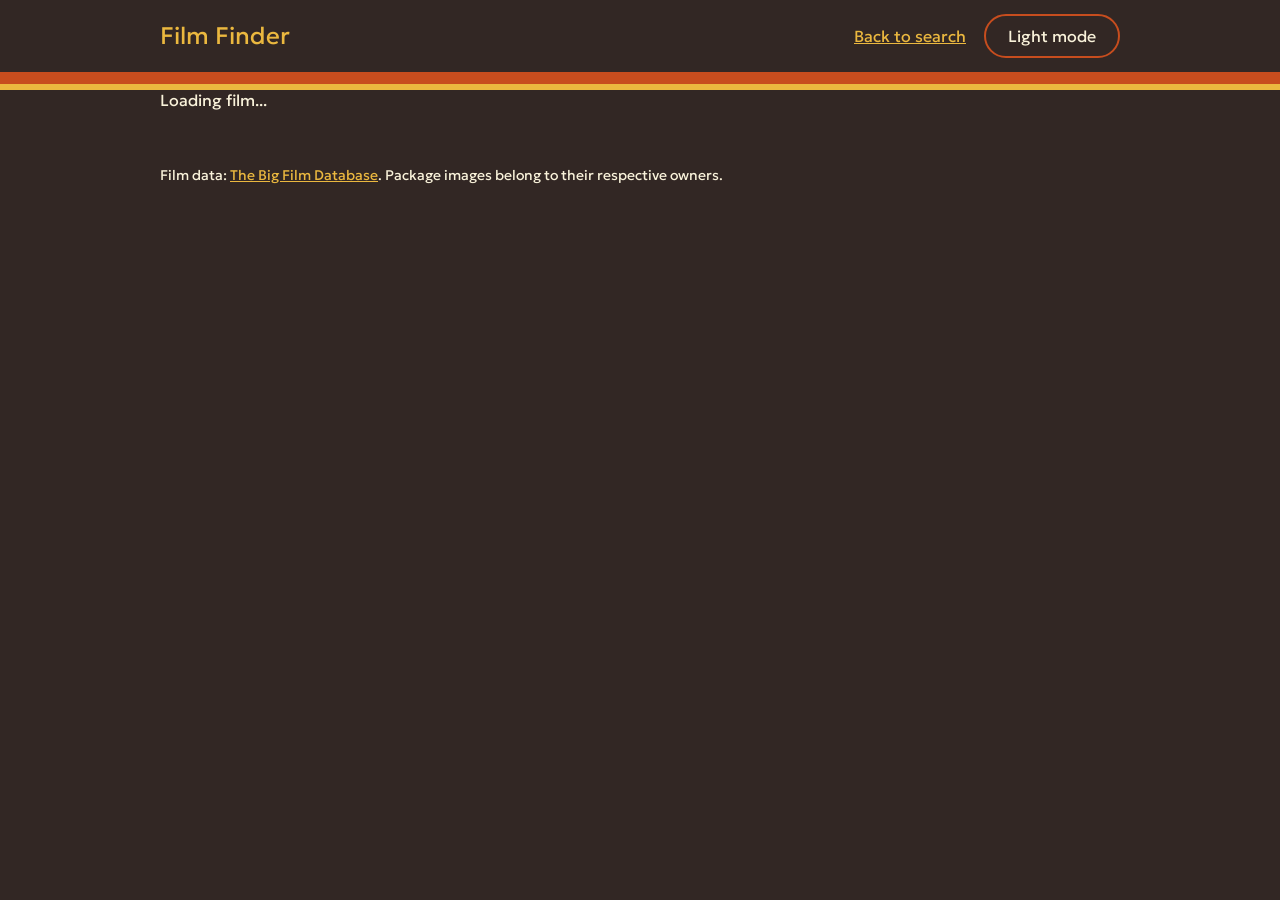
==== results.html @ 5430fe16 "Film Finder V1" ====
<!DOCTYPE html>
<html lang="en">
<head>
    <meta charset="UTF-8">
    <meta name="viewport" content="width=device-width, initial-scale=1.0">
    <title>Film Details - Film Finder</title>

    <link rel="preconnect" href="https://fonts.googleapis.com">
    <link rel="preconnect" href="https://fonts.gstatic.com" crossorigin>
    <link href="https://fonts.googleapis.com/css2?family=Geologica:wght@400;700&display=swap" rel="stylesheet">

    <link rel="stylesheet" href="style.css">
    <script src="app.js" defer></script>
</head>

<body>
    <header class="site-header">
        <div class="container header-row">
            <a class="logo" href="index.html">Film Finder</a>
            <nav class="header-nav">
                <a href="index.html">Back to search</a>
                <button id="theme-btn" class="btn btn-outline" type="button">Light mode</button>
            </nav>
        </div>
    </header>
    <div class="filmstrip" aria-hidden="true"></div>

    <main class="container">
        <p id="message" role="status">Loading film...</p>

        <article id="detail" class="hidden">
            <h1 id="film-title"></h1>

            <div class="detail-row">
                <div id="image-box" class="image-box"></div>

                <section class="panel info-panel">
                    <h2>Film Info</h2>
                    <dl id="info-list"></dl>
                </section>
            </div>

            <section class="panel">
                <h2>Where to Buy</h2>
                <p id="price-note"></p>
                <div id="shop-links" class="link-row"></div>
            </section>

            <section class="panel">
                <h2>Sample Photos</h2>
                <p id="gallery-note">Searching for sample photos...</p>
                <div id="gallery" class="gallery"></div>
                <div id="photo-links" class="link-row"></div>
            </section>

            <section class="panel">
                <h2>Where to Develop</h2>
                <p id="lab-note"></p>
                <div id="lab-links" class="link-row"></div>
            </section>
        </article>
    </main>

    <footer class="container site-footer">
        <p>
            Film data: <a href="https://thebigfilmdatabase.merinorus.com/" target="_blank" rel="noopener">The Big Film Database</a>.
            Package images belong to their respective owners.
        </p>
    </footer>
</body>
</html>
---- style.css ----
body {
    background-color: #322724;
    color: #F9F2DA;
    font-family: "Geologica", Arial, sans-serif;
    font-size: 16px;
    margin: 0;
}

.container {
    width: 90%;
    max-width: 960px;
    margin: 0 auto;
}

.hidden {
    display: none;
}


/* ---------- Headings and links ---------- */
h1 {
    color: #EBB83F;
    font-size: 45px;
    margin: 40px 0 8px 0;
}

h2 {
    font-size: 22px;
    margin: 0 0 14px 0;
    padding-left: 12px;
    border-left: 6px solid #C74D1E;
}

h3 {
    font-size: 17px;
    margin: 0 0 4px 0;
}

.subtitle {
    font-size: 18px;
    margin: 0 0 28px 0;
}

a {
    color: #EBB83F;
}

a:hover {
    color: #F9F2DA;
    text-decoration: none;
}


/* ---------- Header and film strip ---------- */
.site-header {
    padding: 14px 0;
}

.header-row {
    display: flex;
    justify-content: space-between;
    align-items: center;
    gap: 12px;
}

.header-nav {
    display: flex;
    align-items: center;
    gap: 18px;
}

.logo {
    font-size: 24px;
    text-decoration: none;
}

.filmstrip {
    height: 12px;
    background-color: #C74D1E;
    border-bottom: 6px solid #EBB83F;
}


/* ---------- Buttons: rounded corners + colour change on hover ---------- */
.btn {
    display: inline-block;
    box-sizing: border-box;
    padding: 10px 22px;
    background-color: #EBB83F;
    color: #322724;
    border: 2px solid #EBB83F;
    border-radius: 999px;
    font-family: "Geologica", Arial, sans-serif;
    font-size: 16px;
    text-decoration: none;
    cursor: pointer;
}

.btn:hover {
    background-color: #F9F2DA;
    color: #322724;
    border: 2px solid #F9F2DA;
}

.btn-outline {
    background-color: #322724;
    color: #F9F2DA;
    border: 2px solid #C74D1E;
}


/* ---------- Panels and form fields ---------- */
.panel {
    box-sizing: border-box;
    padding: 20px;
    margin: 0 0 24px 0;
    border: 2px solid #C74D1E;
    border-radius: 16px;
}

.search-row {
    display: flex;
    flex-wrap: wrap;
    gap: 10px;
}

.field {
    box-sizing: border-box;
    padding: 10px 16px;
    background-color: #322724;
    color: #F9F2DA;
    border: 2px solid #C74D1E;
    border-radius: 999px;
    font-family: "Geologica", Arial, sans-serif;
    font-size: 16px;
}

#search-input {
    width: 320px;
}

.hint {
    font-size: 14px;
    margin: 12px 0 0 0;
}

#message {
    min-height: 26px;
    margin: 0 0 16px 0;
}

.error {
    color: #EBB83F;
}


/* ---------- Search result cards ---------- */
.card-grid {
    display: flex;
    flex-wrap: wrap;
    gap: 16px;
}

.film-card {
    box-sizing: border-box;
    width: 300px;
    padding: 16px;
    border: 2px solid #C74D1E;
    border-radius: 16px;
    cursor: pointer;
}

.film-card:hover {
    border: 2px solid #EBB83F;
}

.highlight {
    border: 2px solid #EBB83F;
}

.card-maker {
    color: #EBB83F;
    font-size: 14px;
    margin: 0;
}


/* ---------- Small labels ---------- */
.tag {
    display: inline-block;
    padding: 2px 14px;
    background-color: #EBB83F;
    color: #322724;
    border-radius: 999px;
    font-size: 14px;
}

.badge {
    display: inline-block;
    padding: 0 12px;
    background-color: #EBB83F;
    color: #322724;
    border-radius: 999px;
}


/* ---------- Result page ---------- */
.detail-row {
    display: flex;
    flex-wrap: wrap;
    gap: 24px;
    margin: 24px 0;
}

.image-box {
    width: 280px;
}

.package-img {
    display: block;
    width: 100%;
    height: auto;
    border: 2px solid #C74D1E;
    border-radius: 16px;
}

.no-image {
    display: flex;
    justify-content: center;
    align-items: center;
    box-sizing: border-box;
    min-height: 320px;
    padding: 16px;
    text-align: center;
    border: 2px solid #C74D1E;
    border-radius: 16px;
}

.info-panel {
    width: 600px;
    max-width: 100%;
    margin: 0;
}

dl {
    margin: 0;
}

.info-row {
    display: flex;
    flex-wrap: wrap;
    gap: 4px 16px;
    padding: 10px 0;
    border-bottom: 1px solid #C74D1E;
}

dt {
    width: 150px;
    color: #EBB83F;
}

dd {
    width: 340px;
    max-width: 100%;
    margin: 0;
}

.link-row {
    display: flex;
    flex-wrap: wrap;
    gap: 10px;
    margin: 10px 0 0 0;
}

.gallery {
    display: flex;
    flex-wrap: wrap;
    gap: 14px;
}

.gallery figure {
    margin: 0;
}

.gallery img {
    display: block;
    height: 170px;
    width: auto;
    max-width: 100%;
    border: 2px solid #C74D1E;
    border-radius: 12px;
}

.gallery figcaption {
    font-size: 13px;
    margin: 4px 0 0 0;
}


/* ---------- Footer ---------- */
.site-footer {
    font-size: 14px;
    margin: 50px auto 30px auto;
}

.light {
    background-color: #F9F2DA;
    color: #322724;
}

.light h1 {
    color: #C74D1E;
}

.light h2 {
    border-left: 6px solid #EBB83F;
}

.light a {
    color: #C74D1E;
}

.light a:hover {
    color: #322724;
}

.light .filmstrip {
    background-color: #C74D1E;
    border-bottom: 6px solid #EBB83F;
}

.light .btn {
    background-color: #C74D1E;
    color: #F9F2DA;
    border: 2px solid #C74D1E;
}

.light .btn:hover {
    background-color: #53413D;
    color: #F9F2DA;
    border: 2px solid #322724;
}

.light .btn-outline {
    background-color: #F9F2DA;
    color: #322724;
    border: 2px solid #EBB83F;
}

.light .btn-outline:hover {
    background-color: #53413D;
    color: #F9F2DA;
    border: 2px solid #322724;
}

.light .panel {
    border: 2px solid #EBB83F;
}

.light .field {
    background-color: #F9F2DA;
    color: #322724;
    border: 2px solid #EBB83F;
}

.light .error {
    color: #C74D1E;
}

.light .film-card {
    border: 2px solid #EBB83F;
}

.light .film-card:hover {
    border: 2px solid #C74D1E;
}

.light .highlight {
    border: 2px solid #C74D1E;
}

.light .card-maker {
    color: #C74D1E;
}

.light .package-img {
    border: 2px solid #EBB83F;
}

.light .no-image {
    border: 2px solid #EBB83F;
}

.light .info-row {
    border-bottom: 1px solid #EBB83F;
}

.light dt {
    color: #C74D1E;
}

.light .gallery img {
    border: 2px solid #EBB83F;
}

@media (max-width: 600px) {
    h1 {
        font-size: 32px;
    }

    .header-row {
        flex-direction: column;
        align-items: flex-start;
    }

    .search-row {
        flex-direction: column;
    }

    .field {
        width: 100%;
    }

    #search-input {
        width: 100%;
    }

    .film-card {
        width: 100%;
    }

    .detail-row {
        flex-direction: column;
    }

    .image-box {
        width: 100%;
        max-width: 260px;
    }

    dt {
        width: 100%;
    }
}
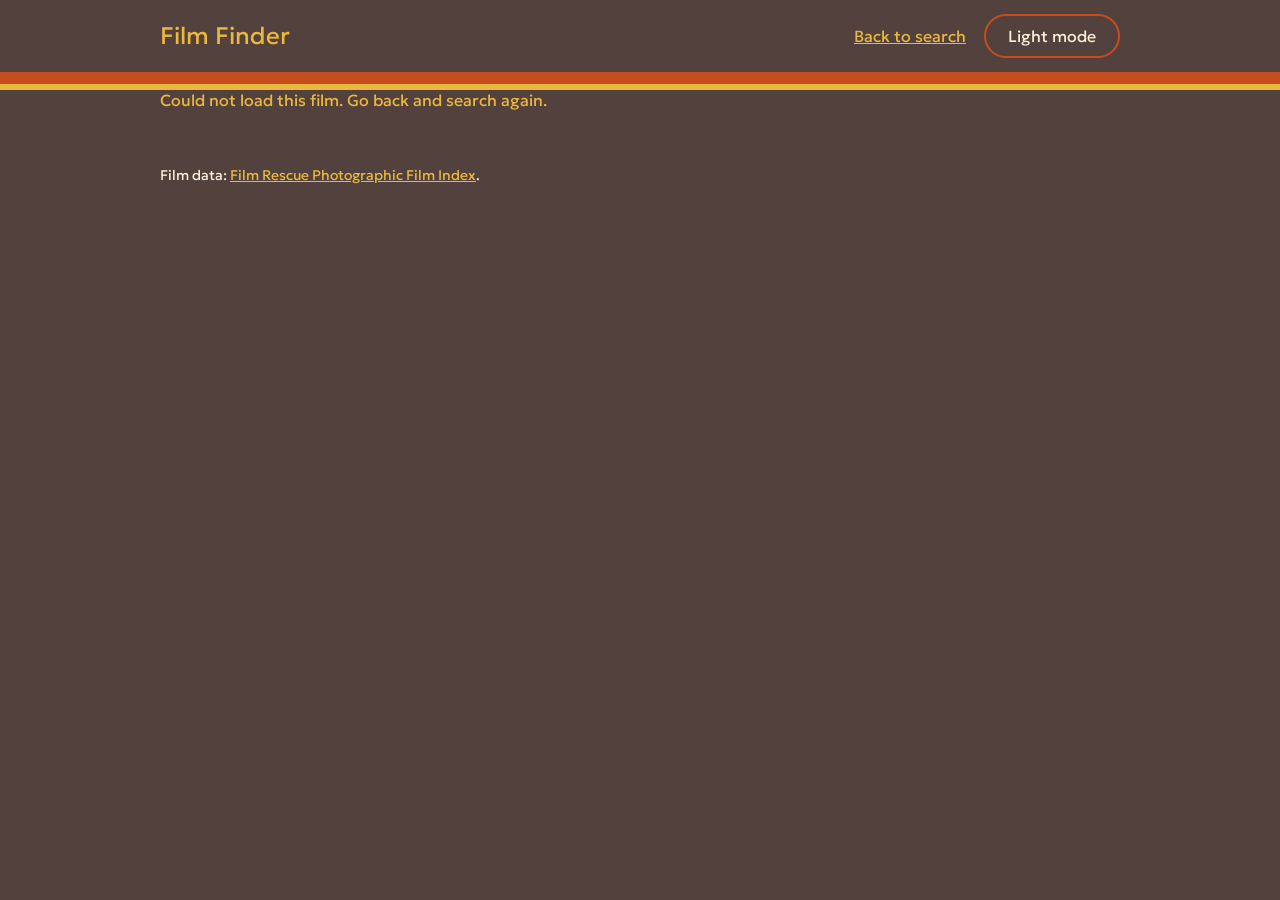
==== commit c199be65: "FILMFINDER V2 - Edit & match file name - Get the search bar running - Edit color palette" ====
--- a/results.html
+++ b/results.html
@@ -10,7 +10,7 @@
     <link href="https://fonts.googleapis.com/css2?family=Geologica:wght@400;700&display=swap" rel="stylesheet">
 
     <link rel="stylesheet" href="style.css">
-    <script src="app.js" defer></script>
+    <script src="filmfinder.js" defer></script>
 </head>
 
 <body>
@@ -19,7 +19,7 @@
             <a class="logo" href="index.html">Film Finder</a>
             <nav class="header-nav">
                 <a href="index.html">Back to search</a>
-                <button id="theme-btn" class="btn btn-outline" type="button">Light mode</button>
+                <button id="theme-button" class="btn btn-outline" type="button">Light mode</button>
             </nav>
         </div>
     </header>
@@ -63,8 +63,7 @@
 
     <footer class="container site-footer">
         <p>
-            Film data: <a href="https://thebigfilmdatabase.merinorus.com/" target="_blank" rel="noopener">The Big Film Database</a>.
-            Package images belong to their respective owners.
+            Film data: <a href="https://www.filmrescue.com/film-database/" target="_blank" rel="noopener">Film Rescue Photographic Film Index</a>.
         </p>
     </footer>
 </body>
--- a/style.css
+++ b/style.css
@@ -1,5 +1,6 @@
+/* ---------- Page basics ---------- */
 body {
-    background-color: #322724;
+    background-color: #53413D;
     color: #F9F2DA;
     font-family: "Geologica", Arial, sans-serif;
     font-size: 16px;
@@ -87,7 +88,7 @@
     box-sizing: border-box;
     padding: 10px 22px;
     background-color: #EBB83F;
-    color: #322724;
+    color: #53413D;
     border: 2px solid #EBB83F;
     border-radius: 999px;
     font-family: "Geologica", Arial, sans-serif;
@@ -98,12 +99,12 @@
 
 .btn:hover {
     background-color: #F9F2DA;
-    color: #322724;
+    color: #53413D;
     border: 2px solid #F9F2DA;
 }
 
 .btn-outline {
-    background-color: #322724;
+    background-color: #53413D;
     color: #F9F2DA;
     border: 2px solid #C74D1E;
 }
@@ -127,7 +128,7 @@
 .field {
     box-sizing: border-box;
     padding: 10px 16px;
-    background-color: #322724;
+    background-color: #53413D;
     color: #F9F2DA;
     border: 2px solid #C74D1E;
     border-radius: 999px;
@@ -190,7 +191,7 @@
     display: inline-block;
     padding: 2px 14px;
     background-color: #EBB83F;
-    color: #322724;
+    color: #53413D;
     border-radius: 999px;
     font-size: 14px;
 }
@@ -199,7 +200,7 @@
     display: inline-block;
     padding: 0 12px;
     background-color: #EBB83F;
-    color: #322724;
+    color: #53413D;
     border-radius: 999px;
 }
 
@@ -303,9 +304,14 @@
     margin: 50px auto 30px auto;
 }
 
+
+/* ==========================================================
+   LIGHT MODE - the opposite of dark mode
+   (JavaScript adds the class "light" to <body>)
+   ========================================================== */
 .light {
     background-color: #F9F2DA;
-    color: #322724;
+    color: #53413D;
 }
 
 .light h1 {
@@ -321,7 +327,7 @@
 }
 
 .light a:hover {
-    color: #322724;
+    color: #53413D;
 }
 
 .light .filmstrip {
@@ -338,19 +344,19 @@
 .light .btn:hover {
     background-color: #53413D;
     color: #F9F2DA;
-    border: 2px solid #322724;
+    border: 2px solid #53413D;
 }
 
 .light .btn-outline {
     background-color: #F9F2DA;
-    color: #322724;
+    color: #53413D;
     border: 2px solid #EBB83F;
 }
 
 .light .btn-outline:hover {
     background-color: #53413D;
     color: #F9F2DA;
-    border: 2px solid #322724;
+    border: 2px solid #53413D;
 }
 
 .light .panel {
@@ -359,7 +365,7 @@
 
 .light .field {
     background-color: #F9F2DA;
-    color: #322724;
+    color: #53413D;
     border: 2px solid #EBB83F;
 }
 
@@ -403,6 +409,10 @@
     border: 2px solid #EBB83F;
 }
 
+
+/* ==========================================================
+   RESPONSIVE - small screens (media query from Lesson 7)
+   ========================================================== */
 @media (max-width: 600px) {
     h1 {
         font-size: 32px;
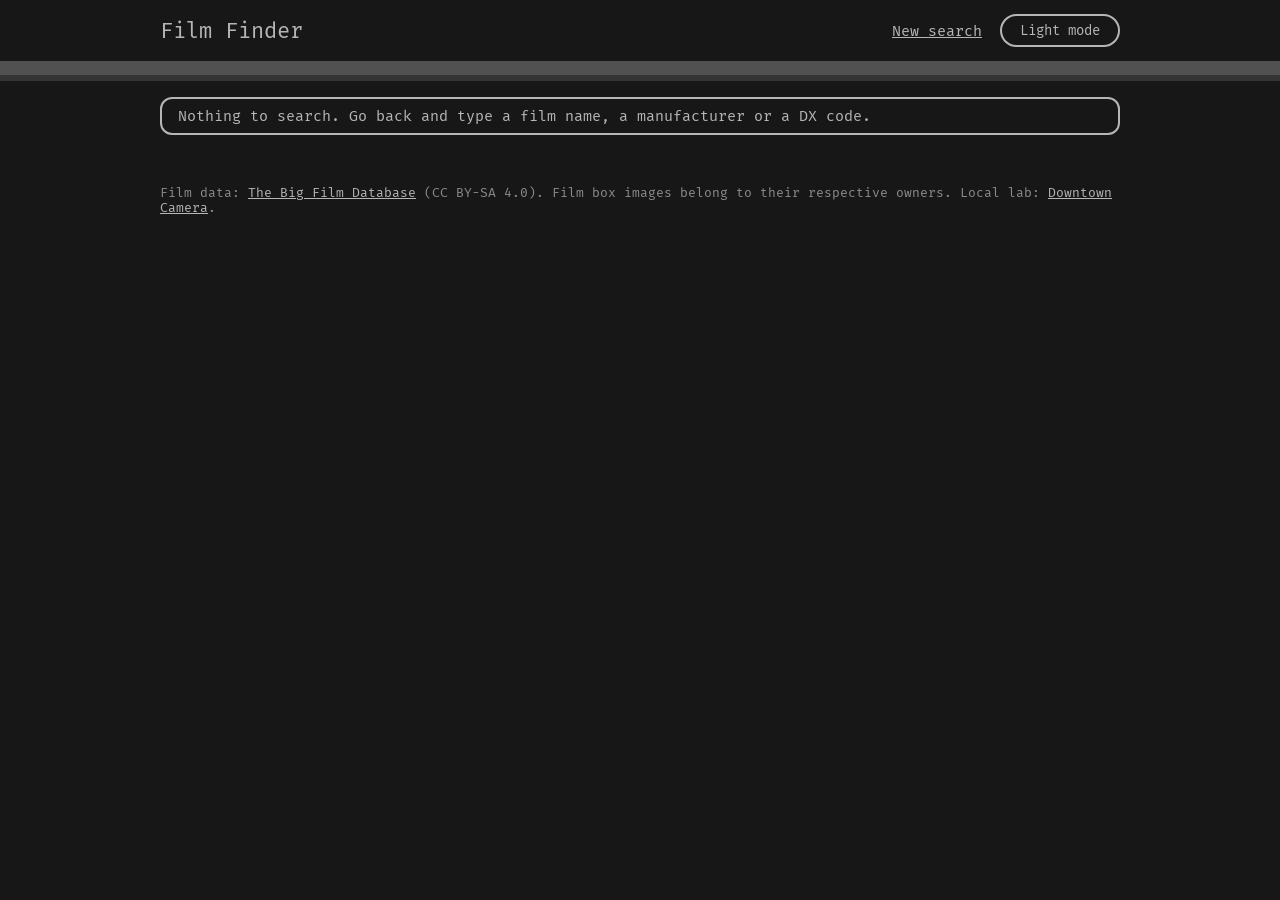
==== commit 55e88dde: "V2 Film Finder" ====
--- a/results.html
+++ b/results.html
@@ -3,11 +3,11 @@
 <head>
     <meta charset="UTF-8">
     <meta name="viewport" content="width=device-width, initial-scale=1.0">
-    <title>Film Details - Film Finder</title>
+    <title>Results - Film Finder</title>
 
     <link rel="preconnect" href="https://fonts.googleapis.com">
     <link rel="preconnect" href="https://fonts.gstatic.com" crossorigin>
-    <link href="https://fonts.googleapis.com/css2?family=Geologica:wght@400;700&display=swap" rel="stylesheet">
+    <link href="https://fonts.googleapis.com/css2?family=Fira+Mono:wght@400;700&display=swap" rel="stylesheet">
 
     <link rel="stylesheet" href="style.css">
     <script src="filmfinder.js" defer></script>
@@ -18,52 +18,70 @@
         <div class="container header-row">
             <a class="logo" href="index.html">Film Finder</a>
             <nav class="header-nav">
-                <a href="index.html">Back to search</a>
-                <button id="theme-button" class="btn btn-outline" type="button">Light mode</button>
+                <a href="index.html">New search</a>
+                <button id="theme-button" class="button button-outline button-small" type="button">Light mode</button>
             </nav>
         </div>
     </header>
     <div class="filmstrip" aria-hidden="true"></div>
 
     <main class="container">
-        <p id="message" role="status">Loading film...</p>
+        <p id="message" role="status">Loading...</p>
 
+        <!-- VIEW 1: list of search results (each card: featured image on top, text below) -->
+        <section id="list-view" class="hidden">
+            <div class="panel result-bar">
+                <p id="result-title" class="bar-title"></p>
+                <p id="result-count" class="bar-count"></p>
+            </div>
+            <div id="film-list"></div>
+        </section>
+
+        <!-- VIEW 2: details of one film -->
         <article id="detail" class="hidden">
-            <h1 id="film-title"></h1>
+            <p><a id="back-link" class="button button-outline button-small" href="index.html">&larr; Back</a></p>
+            <p id="pick-note" class="panel hidden"></p>
 
-            <div class="detail-row">
+            <!-- FEATURED IMAGE: big package picture with the film name under it -->
+            <section class="feature">
                 <div id="image-box" class="image-box"></div>
-
-                <section class="panel info-panel">
-                    <h2>Film Info</h2>
-                    <dl id="info-list"></dl>
-                </section>
-            </div>
+                <h1 id="film-title"></h1>
+                <p id="film-subtitle"></p>
+            </section>
 
             <section class="panel">
-                <h2>Where to Buy</h2>
-                <p id="price-note"></p>
-                <div id="shop-links" class="link-row"></div>
+                <h2>Film Info</h2>
+                <dl id="info-list"></dl>
             </section>
 
             <section class="panel">
                 <h2>Sample Photos</h2>
                 <p id="gallery-note">Searching for sample photos...</p>
                 <div id="gallery" class="gallery"></div>
-                <div id="photo-links" class="link-row"></div>
             </section>
 
-            <section class="panel">
-                <h2>Where to Develop</h2>
-                <p id="lab-note"></p>
-                <div id="lab-links" class="link-row"></div>
-            </section>
+            <!-- Where to Buy and Where to Develop sit side by side in one row -->
+            <div class="row-two">
+                <section class="panel">
+                    <h2>Where to Buy</h2>
+                    <p id="price-note"></p>
+                    <div id="shop-links" class="link-row"></div>
+                </section>
+
+                <section class="panel">
+                    <h2>Where to Develop</h2>
+                    <p id="lab-note"></p>
+                    <div id="lab-links" class="link-row"></div>
+                </section>
+            </div>
         </article>
     </main>
 
     <footer class="container site-footer">
         <p>
-            Film data: <a href="https://www.filmrescue.com/film-database/" target="_blank" rel="noopener">Film Rescue Photographic Film Index</a>.
+            Film data: <a href="https://thebigfilmdatabase.merinorus.com/" target="_blank" rel="noopener">The Big Film Database</a> (CC BY-SA 4.0).
+            Film box images belong to their respective owners.
+            Local lab: <a href="https://findmyfilmlab.com/location/downtown-camera/" target="_blank" rel="noopener">Downtown Camera</a>.
         </p>
     </footer>
 </body>
--- a/style.css
+++ b/style.css
@@ -1,9 +1,15 @@
-/* ---------- Page basics ---------- */
+/* ==========================================================
+   PALETTE: Noir Chic
+   #171717 darkest | #343434 dark | #515151 medium | #8C8C8C light grey | #B6B6B6 lightest
+   Dark mode:  page #171717, panels #343434, borders #515151, text #B6B6B6, small text #8C8C8C
+   Light mode: page #B6B6B6, panels #8C8C8C, text #171717
+   ========================================================== */
+
 body {
-    background-color: #53413D;
-    color: #F9F2DA;
-    font-family: "Geologica", Arial, sans-serif;
-    font-size: 16px;
+    background-color: #171717;
+    color: #B6B6B6;
+    font-family: "Fira Mono", "Courier New", monospace;
+    font-size: 15px;
     margin: 0;
 }
 
@@ -18,41 +24,39 @@
 }
 
 
-/* ---------- Headings and links ---------- */
+/* Headings */
 h1 {
-    color: #EBB83F;
-    font-size: 45px;
-    margin: 40px 0 8px 0;
+    font-size: 34px;
+    margin: 0 0 12px 0;
 }
 
 h2 {
-    font-size: 22px;
+    font-size: 20px;
     margin: 0 0 14px 0;
-    padding-left: 12px;
-    border-left: 6px solid #C74D1E;
 }
 
 h3 {
     font-size: 17px;
-    margin: 0 0 4px 0;
+    margin: 0 0 8px 0;
 }
 
 .subtitle {
-    font-size: 18px;
+    font-size: 16px;
     margin: 0 0 28px 0;
 }
 
 a {
-    color: #EBB83F;
+    color: #B6B6B6;
 }
 
 a:hover {
-    color: #F9F2DA;
+    background-color: #B6B6B6;
+    color: #171717;
     text-decoration: none;
 }
 
 
-/* ---------- Header and film strip ---------- */
+/* Header and film strip */
 .site-header {
     padding: 14px 0;
 }
@@ -71,158 +75,242 @@
 }
 
 .logo {
-    font-size: 24px;
+    font-size: 22px;
     text-decoration: none;
 }
 
 .filmstrip {
-    height: 12px;
-    background-color: #C74D1E;
-    border-bottom: 6px solid #EBB83F;
-}
-
-
-/* ---------- Buttons: rounded corners + colour change on hover ---------- */
-.btn {
+    height: 14px;
+    background-color: #515151;
+    border-bottom: 6px solid #343434;
+}
+
+
+/* Buttons */
+.button {
     display: inline-block;
     box-sizing: border-box;
     padding: 10px 22px;
-    background-color: #EBB83F;
-    color: #53413D;
-    border: 2px solid #EBB83F;
+    background-color: #B6B6B6;
+    color: #171717;
+    border: 2px solid #B6B6B6;
     border-radius: 999px;
-    font-family: "Geologica", Arial, sans-serif;
-    font-size: 16px;
+    font-family: "Fira Mono", "Courier New", monospace;
+    font-size: 15px;
     text-decoration: none;
     cursor: pointer;
 }
 
-.btn:hover {
-    background-color: #F9F2DA;
-    color: #53413D;
-    border: 2px solid #F9F2DA;
-}
-
-.btn-outline {
-    background-color: #53413D;
-    color: #F9F2DA;
-    border: 2px solid #C74D1E;
-}
-
-
-/* ---------- Panels and form fields ---------- */
+.button:hover {
+    background-color: #171717;
+    color: #B6B6B6;
+    border: 2px solid #B6B6B6;
+}
+
+.button-outline {
+    background-color: #171717;
+    color: #B6B6B6;
+    border: 2px solid #B6B6B6;
+}
+
+.button-outline:hover {
+    background-color: #B6B6B6;
+    color: #171717;
+    border: 2px solid #B6B6B6;
+}
+
+.button-small {
+    padding: 6px 18px;
+    font-size: 14px;
+}
+
+
+/* Split screen (index.html) */
+.split {
+    display: flex;
+    min-height: 480px;
+}
+
+.split-left {
+    box-sizing: border-box;
+    width: 50%;
+    padding: 40px;
+    background-color: #171717;
+}
+
+.split-right {
+    box-sizing: border-box;
+    width: 50%;
+    padding: 40px;
+    background-color: #343434;
+}
+
+
+/* Panels and form fields */
 .panel {
     box-sizing: border-box;
     padding: 20px;
     margin: 0 0 24px 0;
-    border: 2px solid #C74D1E;
+    background-color: #343434;
+    border: 2px solid #515151;
     border-radius: 16px;
 }
 
 .search-row {
     display: flex;
-    flex-wrap: wrap;
+    flex-direction: column;
+    align-items: flex-start;
     gap: 10px;
 }
 
 .field {
     box-sizing: border-box;
-    padding: 10px 16px;
-    background-color: #53413D;
-    color: #F9F2DA;
-    border: 2px solid #C74D1E;
+    width: 100%;
+    padding: 6px 16px;
+    background-color: #171717;
+    color: #B6B6B6;
+    border: 2px solid #8C8C8C;
     border-radius: 999px;
-    font-family: "Geologica", Arial, sans-serif;
-    font-size: 16px;
-}
-
-#search-input {
-    width: 320px;
+    font-family: "Fira Mono", "Courier New", monospace;
+    font-size: 14px;
 }
 
 .hint {
-    font-size: 14px;
+    font-size: 13px;
+    color: #8C8C8C;
     margin: 12px 0 0 0;
 }
 
+#weather-text {
+    margin: 0 0 6px 0;
+}
+
+#weather-tip {
+    margin: 0 0 16px 0;
+}
+
 #message {
-    min-height: 26px;
-    margin: 0 0 16px 0;
+    min-height: 24px;
+    margin: 16px 0 0 0;
 }
 
 .error {
-    color: #EBB83F;
-}
-
-
-/* ---------- Search result cards ---------- */
-.card-grid {
-    display: flex;
-    flex-wrap: wrap;
-    gap: 16px;
-}
-
-.film-card {
-    box-sizing: border-box;
-    width: 300px;
-    padding: 16px;
-    border: 2px solid #C74D1E;
-    border-radius: 16px;
-    cursor: pointer;
-}
-
-.film-card:hover {
-    border: 2px solid #EBB83F;
-}
-
-.highlight {
-    border: 2px solid #EBB83F;
-}
-
-.card-maker {
-    color: #EBB83F;
-    font-size: 14px;
-    margin: 0;
-}
-
-
-/* ---------- Small labels ---------- */
+    box-sizing: border-box;
+    padding: 8px 16px;
+    border: 2px solid #B6B6B6;
+    border-radius: 12px;
+}
+
 .tag {
     display: inline-block;
     padding: 2px 14px;
-    background-color: #EBB83F;
-    color: #53413D;
+    background-color: #B6B6B6;
+    color: #171717;
     border-radius: 999px;
-    font-size: 14px;
-}
-
-.badge {
+}
+
+
+/* Label */
+.status {
     display: inline-block;
     padding: 0 12px;
-    background-color: #EBB83F;
-    color: #53413D;
+    border: 2px solid #B6B6B6;
     border-radius: 999px;
 }
 
-
-/* ---------- Result page ---------- */
-.detail-row {
+.status-on {
+    background-color: #B6B6B6;
+    color: #171717;
+}
+
+
+/* Results list: each card has the featured image on top */
+.result-bar {
     display: flex;
     flex-wrap: wrap;
-    gap: 24px;
-    margin: 24px 0;
+    justify-content: space-between;
+    align-items: center;
+    gap: 8px 24px;
+    margin: 0 0 20px 0;
+}
+
+.bar-title {
+    margin: 0;
+}
+
+.bar-count {
+    margin: 0;
+}
+
+#film-list {
+    display: flex;
+    flex-wrap: wrap;
+    align-items: flex-start;
+    gap: 20px;
+}
+
+.result-card {
+    box-sizing: border-box;
+    width: 460px;
+    max-width: 100%;
+    padding: 20px;
+    background-color: #343434;
+    border: 2px solid #515151;
+    border-radius: 16px;
+}
+
+.result-image {
+    box-sizing: border-box;
+    padding: 12px;
+    margin: 0 0 16px 0;
+    background-color: #171717;
+    border-radius: 12px;
+}
+
+.line {
+    margin: 0 0 4px 0;
+}
+
+.pack-img {
+    display: block;
+    width: 220px;
+    max-width: 100%;
+    height: auto;
+    margin: 0 auto;
+    border-radius: 8px;
+}
+
+
+/* Detail View: featured image */
+.feature {
+    box-sizing: border-box;
+    padding: 30px 20px;
+    margin: 0 0 24px 0;
+    text-align: center;
+    background-color: #343434;
+    border: 2px solid #515151;
+    border-radius: 16px;
+}
+
+.feature h1 {
+    margin: 20px 0 8px 0;
+}
+
+#film-subtitle {
+    margin: 0;
 }
 
 .image-box {
-    width: 280px;
+    width: 360px;
+    max-width: 100%;
+    margin: 0 auto;
 }
 
 .package-img {
     display: block;
     width: 100%;
     height: auto;
-    border: 2px solid #C74D1E;
-    border-radius: 16px;
+    border-radius: 12px;
 }
 
 .no-image {
@@ -230,17 +318,12 @@
     justify-content: center;
     align-items: center;
     box-sizing: border-box;
-    min-height: 320px;
+    min-height: 280px;
     padding: 16px;
     text-align: center;
-    border: 2px solid #C74D1E;
-    border-radius: 16px;
-}
-
-.info-panel {
-    width: 600px;
-    max-width: 100%;
-    margin: 0;
+    background-color: #171717;
+    border: 2px solid #515151;
+    border-radius: 12px;
 }
 
 dl {
@@ -252,16 +335,15 @@
     flex-wrap: wrap;
     gap: 4px 16px;
     padding: 10px 0;
-    border-bottom: 1px solid #C74D1E;
+    border-bottom: 1px solid #515151;
 }
 
 dt {
-    width: 150px;
-    color: #EBB83F;
+    width: 170px;
 }
 
 dd {
-    width: 340px;
+    width: 330px;
     max-width: 100%;
     margin: 0;
 }
@@ -271,6 +353,19 @@
     flex-wrap: wrap;
     gap: 10px;
     margin: 10px 0 0 0;
+}
+
+.row-two {
+    display: flex;
+    flex-wrap: wrap;
+    gap: 24px;
+    margin: 0 0 24px 0;
+}
+
+.row-two .panel {
+    width: 456px;
+    max-width: 100%;
+    margin: 0;
 }
 
 .gallery {
@@ -288,134 +383,136 @@
     height: 170px;
     width: auto;
     max-width: 100%;
-    border: 2px solid #C74D1E;
+    border: 2px solid #515151;
     border-radius: 12px;
 }
 
 .gallery figcaption {
+    font-size: 12px;
+    margin: 4px 0 0 0;
+}
+
+
+/* Footer */
+.site-footer {
     font-size: 13px;
-    margin: 4px 0 0 0;
-}
-
-
-/* ---------- Footer ---------- */
-.site-footer {
-    font-size: 14px;
+    color: #8C8C8C;
     margin: 50px auto 30px auto;
 }
 
 
-/* ==========================================================
-   LIGHT MODE - the opposite of dark mode
-   (JavaScript adds the class "light" to <body>)
-   ========================================================== */
+/* LIGHT MODE */
 .light {
-    background-color: #F9F2DA;
-    color: #53413D;
-}
-
-.light h1 {
-    color: #C74D1E;
-}
-
-.light h2 {
-    border-left: 6px solid #EBB83F;
+    background-color: #B6B6B6;
+    color: #171717;
 }
 
 .light a {
-    color: #C74D1E;
+    color: #171717;
 }
 
 .light a:hover {
-    color: #53413D;
+    background-color: #171717;
+    color: #B6B6B6;
 }
 
 .light .filmstrip {
-    background-color: #C74D1E;
-    border-bottom: 6px solid #EBB83F;
-}
-
-.light .btn {
-    background-color: #C74D1E;
-    color: #F9F2DA;
-    border: 2px solid #C74D1E;
-}
-
-.light .btn:hover {
-    background-color: #53413D;
-    color: #F9F2DA;
-    border: 2px solid #53413D;
-}
-
-.light .btn-outline {
-    background-color: #F9F2DA;
-    color: #53413D;
-    border: 2px solid #EBB83F;
-}
-
-.light .btn-outline:hover {
-    background-color: #53413D;
-    color: #F9F2DA;
-    border: 2px solid #53413D;
+    background-color: #515151;
+    border-bottom: 6px solid #8C8C8C;
+}
+
+.light .button {
+    background-color: #171717;
+    color: #B6B6B6;
+    border: 2px solid #171717;
+}
+
+.light .button:hover {
+    background-color: #B6B6B6;
+    color: #171717;
+    border: 2px solid #171717;
+}
+
+.light .button-outline {
+    background-color: #B6B6B6;
+    color: #171717;
+    border: 2px solid #171717;
+}
+
+.light .button-outline:hover {
+    background-color: #171717;
+    color: #B6B6B6;
+    border: 2px solid #171717;
+}
+
+.light .split-left {
+    background-color: #B6B6B6;
+}
+
+.light .split-right {
+    background-color: #8C8C8C;
 }
 
 .light .panel {
-    border: 2px solid #EBB83F;
+    background-color: #8C8C8C;
 }
 
 .light .field {
-    background-color: #F9F2DA;
-    color: #53413D;
-    border: 2px solid #EBB83F;
+    background-color: #B6B6B6;
+    color: #171717;
+    border: 2px solid #171717;
+}
+
+.light .hint {
+    color: #343434;
 }
 
 .light .error {
-    color: #C74D1E;
-}
-
-.light .film-card {
-    border: 2px solid #EBB83F;
-}
-
-.light .film-card:hover {
-    border: 2px solid #C74D1E;
-}
-
-.light .highlight {
-    border: 2px solid #C74D1E;
-}
-
-.light .card-maker {
-    color: #C74D1E;
-}
-
-.light .package-img {
-    border: 2px solid #EBB83F;
+    border: 2px solid #171717;
+}
+
+.light .tag {
+    background-color: #171717;
+    color: #B6B6B6;
+}
+
+.light .status {
+    border: 2px solid #171717;
+}
+
+.light .status-on {
+    background-color: #171717;
+    color: #B6B6B6;
+}
+
+.light .result-card {
+    background-color: #8C8C8C;
+}
+
+.light .result-image {
+    background-color: #B6B6B6;
+}
+
+.light .feature {
+    background-color: #8C8C8C;
 }
 
 .light .no-image {
-    border: 2px solid #EBB83F;
+    background-color: #B6B6B6;
+    border: 2px solid #171717;
 }
 
 .light .info-row {
-    border-bottom: 1px solid #EBB83F;
-}
-
-.light dt {
-    color: #C74D1E;
-}
-
-.light .gallery img {
-    border: 2px solid #EBB83F;
-}
-
-
-/* ==========================================================
-   RESPONSIVE - small screens (media query from Lesson 7)
-   ========================================================== */
+    border-bottom: 1px solid #343434;
+}
+
+.light .site-footer {
+    color: #343434;
+}
+
 @media (max-width: 600px) {
     h1 {
-        font-size: 32px;
+        font-size: 26px;
     }
 
     .header-row {
@@ -423,29 +520,18 @@
         align-items: flex-start;
     }
 
-    .search-row {
+    .split {
         flex-direction: column;
     }
 
-    .field {
+    .split-left {
         width: 100%;
+        padding: 24px;
     }
 
-    #search-input {
+    .split-right {
         width: 100%;
-    }
-
-    .film-card {
-        width: 100%;
-    }
-
-    .detail-row {
-        flex-direction: column;
-    }
-
-    .image-box {
-        width: 100%;
-        max-width: 260px;
+        padding: 24px;
     }
 
     dt {
